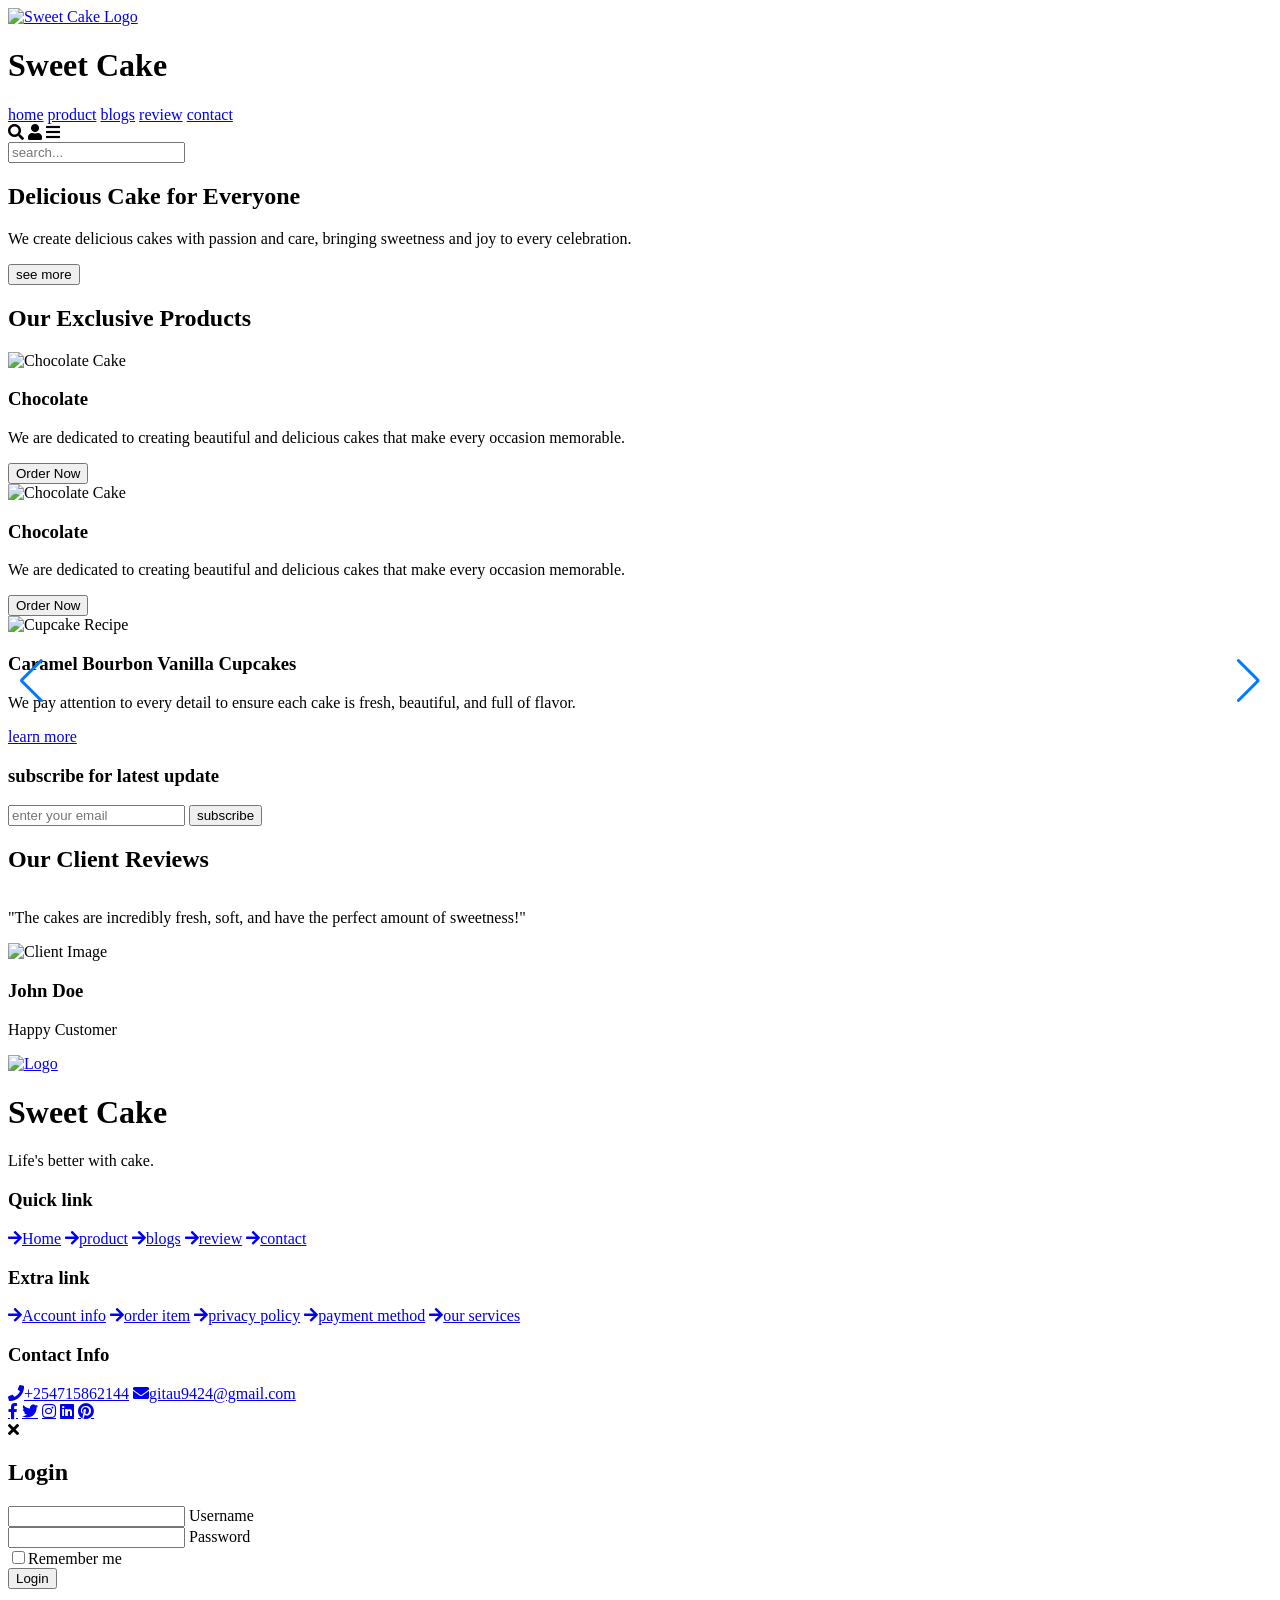
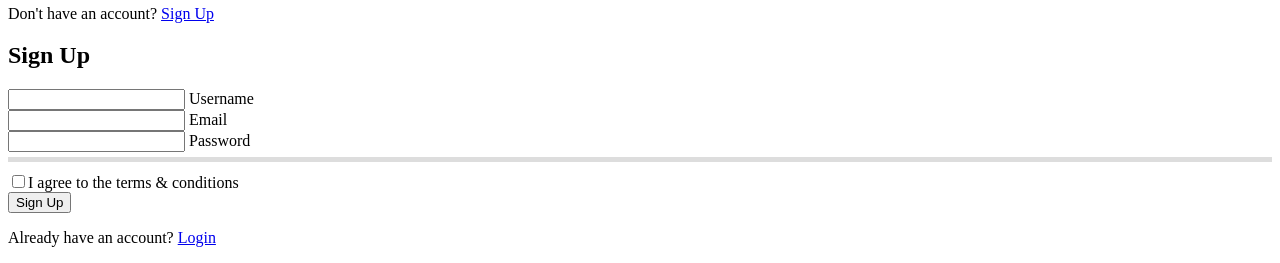
==== week 6/index.html @ 41e2f7a7 "docs: update README with Week 6 database integration and CRUD documentation" ====
<!DOCTYPE html>
<html lang="en">

<head>
    <meta charset="UTF-8">
    <meta http-equiv="X-UA-Compatible" content="IE=edge">
    <meta name="viewport" content="width=device-width, initial-scale=1.0">
    <title>Sweet Cake</title>

    <link rel="stylesheet" href="https://unpkg.com/swiper/swiper-bundle.min.css" />
    <link rel="stylesheet" href="https://cdnjs.cloudflare.com/ajax/libs/font-awesome/5.15.4/css/all.min.css">
    <link rel="stylesheet" href="style.css">
</head>

<body>

    <div class="landing-page-wrapper">

        <header class="header">
            <div class="logoContent">
                <a href="#" class="logo"><img src="images/logo.png" alt="Sweet Cake Logo"></a>
                <h1 class="logoName">Sweet Cake </h1>
            </div>

            <nav class="navbar">
                <a href="#home">home</a>
                <a href="#product">product</a>
                <a href="#blogs">blogs</a>
                <a href="#review">review</a>
                <a href="#contact">contact</a>
            </nav>

            <div class="icon">
                <i class="fas fa-search" id="search"></i>
                <i class="fas fa-user" id="login-btn"></i>
                <i class="fas fa-bars" id="menu-bar"></i>
            </div>

            <div class="search">
                <input type="search" placeholder="search...">
            </div>
        </header>

        <section class="home" id="home">
            <div class="homeContent">
                <h2>Delicious Cake for Everyone </h2>
                <p>We create delicious cakes with passion and care, bringing sweetness and joy to every celebration.</p>
                <div class="home-btn">
                    <a href="#"><button>see more</button></a>
                </div>
            </div>
        </section>

        <section class="product" id="product">
            <div class="heading">
                <h2>Our Exclusive Products</h2>
            </div>

            <div class="swiper product-row">
                <div class="swiper-wrapper">
                    <div class="swiper-slide box">
                        <div class="img">
                            <img src="images/cake1.png" alt="Chocolate Cake">
                        </div>
                        <div class="product-content">
                            <h3>Chocolate</h3>
                            <p>We are dedicated to creating beautiful and delicious cakes that make every occasion memorable.</p>
                            <div class="orderNow">
                                <button>Order Now </button>
                            </div>
                        </div>
                    </div>
                    <div class="swiper-slide box">
                        <div class="img">
                            <img src="images/cake1.png" alt="Chocolate Cake">
                        </div>
                        <div class="product-content">
                            <h3>Chocolate</h3>
                            <p>We are dedicated to creating beautiful and delicious cakes that make every occasion memorable.</p>
                            <div class="orderNow">
                                <button>Order Now </button>
                            </div>
                        </div>
                    </div>
                    <div class="swiper-slide box">
                        <div class="img">
                            <img src="images/cake1.png" alt="Chocolate Cake">
                        </div>
                        <div class="product-content">
                            <h3>Chocolate</h3>
                            <p>We are dedicated to creating beautiful and delicious cakes that make every occasion memorable.</p>
                            <div class="orderNow">
                                <button>Order Now </button>
                            </div>
                        </div>
                    </div>
                    <div class="swiper-slide box">
                        <div class="img">
                            <img src="images/cake2.png" alt="Special Chocolate Cake">
                        </div>
                        <div class="product-content">
                            <h3>Chocolate</h3>
                            <p>We are dedicated to creating beautiful and delicious cakes that make every occasion memorable.</p>
                            <div class="orderNow">
                                <button>Order Now </button>
                            </div>
                        </div>
                    </div>
                </div>
                <div class="swiper-pagination"></div>
            </div>
            
            <div class="swiper product-row">
                <div class="swiper-wrapper">
                    <div class="swiper-slide box">
                        <div class="img">
                            <img src="images/cake1.png" alt="Chocolate Cake">
                        </div>
                        <div class="product-content">
                            <h3>Chocolate</h3>
                            <p>We are dedicated to creating beautiful and delicious cakes that make every occasion memorable.</p>
                            <div class="orderNow">
                                <button>Order Now </button>
                            </div>
                        </div>
                    </div>
                    <div class="swiper-slide box">
                        <div class="img">
                            <img src="images/cake1.png" alt="Chocolate Cake">
                        </div>
                        <div class="product-content">
                            <h3>Chocolate</h3>
                            <p>We are dedicated to creating beautiful and delicious cakes that make every occasion memorable.</p>
                            <div class="orderNow">
                                <button>Order Now </button>
                            </div>
                        </div>
                    </div>
                    <div class="swiper-slide box">
                        <div class="img">
                            <img src="images/cake1.png" alt="Chocolate Cake">
                        </div>
                        <div class="product-content">
                            <h3>Chocolate</h3>
                            <p>We are dedicated to creating beautiful and delicious cakes that make every occasion memorable.</p>
                            <div class="orderNow">
                                <button>Order Now </button>
                            </div>
                        </div>
                    </div>
                    <div class="swiper-slide box">
                        <div class="img">
                            <img src="images/cake2.png" alt="Special Chocolate Cake">
                        </div>
                        <div class="product-content">
                            <h3>Chocolate</h3>
                            <p>We are dedicated to creating beautiful and delicious cakes that make every occasion memorable.</p>
                            <div class="orderNow">
                                <button>Order Now </button>
                            </div>
                        </div>
                    </div>
                </div>
                <div class="swiper-pagination"></div>
            </div>
        </section>

        <section class="blogs" id="blogs">
            <div class="swiper blogs-row">
                <div class="swiper-wrapper">
                    <div class="swiper-slide box">
                        <div class="img">
                            <img src="images/blog-img1.png" alt="Cupcake Recipe">
                        </div>
                        <div class="content">
                            <h3>Caramel Bourbon Vanilla Cupcakes </h3>
                            <p>We pay attention to every detail to ensure each cake is fresh, beautiful, and full of flavor.</p>
                            <a href="#blogs" class="btn">learn more</a>
                        </div>
                    </div>
                    <div class="swiper-slide box">
                        <div class="img">
                            <img src="images/blog-img2.png" alt="Cupcake Decorating">
                        </div>
                        <div class="content">
                            <h3>Caramel Bourbon Vanilla Cupcakes </h3>
                            <p>We pay attention to every detail to ensure each cake is fresh, beautiful, and full of flavor.</p>
                            <a href="#blogs" class="btn">learn more</a>
                        </div>
                    </div>
                    <div class="swiper-slide box">
                        <div class="img">
                            <img src="images/blog-img2.png" alt="Cupcake Showcase">
                        </div>
                        <div class="content">
                            <h3>Caramel Bourbon Vanilla Cupcakes </h3>
                            <p>We pay attention to every detail to ensure each cake is fresh, beautiful, and full of flavor.</p>
                            <a href="#blogs" class="btn">learn more</a>
                        </div>
                    </div>
                </div>
                <div class="swiper-button-next"></div>
                <div class="swiper-button-prev"></div>
                <div class="swiper-pagination"></div>
            </div>
        </section>

        <section class="newsletter">
            <form action="">
                <h3>subscribe for latest update</h3>
                <input type="email" placeholder="enter your email" class="box" required>
                <input type="button" value="subscribe" class="box2">
            </form>
        </section>

        <section class="review" id="review">
            <div class="heading">
                <h2>Our Client Reviews</h2>
            </div>
            <div class="swiper review-row">
                <div class="swiper-wrapper">
                    <div class="swiper-slide box">
                        <div class="client-review">
                            <p>"The cakes are incredibly fresh, soft, and have the perfect amount of sweetness!"</p>
                        </div>
                        <div class="client-info">
                            <div class="img">
                                <img src="images/client.png" alt="Client Image">
                            </div>
                            <div class="clientDetailed">
                                <h3>John Doe</h3>
                                <p>Happy Customer</p>
                            </div>
                        </div>
                    </div>
                </div>
                <div class="swiper-pagination"></div>
            </div>
        </section>

        <footer class="footer" id="contact">
            <div class="box-container">
                <div class="mainBox">
                    <div class="content">
                        <a href="#"><img src="images/logo.png" alt="Logo"></a>
                        <h1 class="logoName"> Sweet Cake </h1>
                    </div>
                    <p>Life's better with cake.</p>
                </div>
                <div class="box">
                    <h3>Quick link</h3>
                    <a href="#"> <i class="fas fa-arrow-right"></i>Home</a>
                    <a href="#"> <i class="fas fa-arrow-right"></i>product</a>
                    <a href="#"> <i class="fas fa-arrow-right"></i>blogs</a>
                    <a href="#"> <i class="fas fa-arrow-right"></i>review</a>
                    <a href="#"> <i class="fas fa-arrow-right"></i>contact</a>
                </div>
                <div class="box">
                    <h3>Extra link</h3>
                    <a href="#"> <i class="fas fa-arrow-right"></i>Account info</a>
                    <a href="#"> <i class="fas fa-arrow-right"></i>order item</a>
                    <a href="#"> <i class="fas fa-arrow-right"></i>privacy policy</a>
                    <a href="#"> <i class="fas fa-arrow-right"></i>payment method</a>
                    <a href="#"> <i class="fas fa-arrow-right"></i>our services</a>
                </div>
                <div class="box">
                    <h3>Contact Info</h3>
                    <a href="tel:+254715862144"> <i class="fas fa-phone"></i>+254715862144</a>
                    <a href="mailto:gitau9424@gmail.com"> <i class="fas fa-envelope"></i>gitau9424@gmail.com</a>
                </div>
            </div>
            <div class="share">
                <a href="#" class="fab fa-facebook-f"></a>
                <a href="#" class="fab fa-twitter"></a>
                <a href="#" class="fab fa-instagram"></a>
                <a href="#" class="fab fa-linkedin"></a>
                <a href="#" class="fab fa-pinterest"></a>
            </div>
        </footer>

    </div> <div class="login-form-container">
        <i class="fas fa-times" id="close-login-btn"></i>

        <div class="wrapper">
            <div class="form-wrapper sign-in">
                <form action="auth.php" method="POST">
                    <h2>Login</h2>
                    <div class="input-group">
                        <input type="text" name="username" required>
                        <label>Username</label>
                    </div>
                    <div class="input-group">
                        <input type="password" name="password" required>
                        <label>Password</label>
                    </div>
                    <div class="remember">
                        <label><input type="checkbox">Remember me</label>
                    </div>
                    <button type="submit" name="login">Login</button>
                    <div class="signUp-link">
                        <p>Don't have an account? <a href="#" class="signUpBtn-link">Sign Up</a></p>
                    </div>
                </form>
            </div>

            <div class="form-wrapper sign-up">
                <form action="auth.php" method="POST">
                    <h2>Sign Up</h2>
                    <div class="input-group">
                        <input type="text" name="username" required>
                        <label>Username</label>
                    </div>
                    <div class="input-group">
                        <input type="email" name="email" required>
                        <label>Email</label>
                    </div>
                    <div class="input-group">
                        <input type="password" name="password" id="regPass" oninput="checkStrength(this.value)" required>
                        <label>Password</label>
                    </div>
                    <div id="strengthBar" style="margin-top: 5px; background: #ddd; height: 5px; width: 100%;">
                        <div id="strengthFill" style="height: 100%; width: 0%; transition: width 0.3s;"></div>
                    </div>
                    <div id="strengthLabel" style="font-size: 12px; margin-bottom: 10px;"></div>

                    <div class="remember">
                        <label><input type="checkbox" required>I agree to the terms & conditions</label>
                    </div>
                    <button type="submit" name="signup">Sign Up</button>
                    <div class="signUp-link">
                        <p>Already have an account? <a href="#" class="signInBtn-link">Login</a></p>
                    </div>
                </form>
            </div>
        </div>
    </div>

    <script src="https://unpkg.com/swiper/swiper-bundle.min.js"></script>
    <script src="index.js"></script>

</body>
</html>
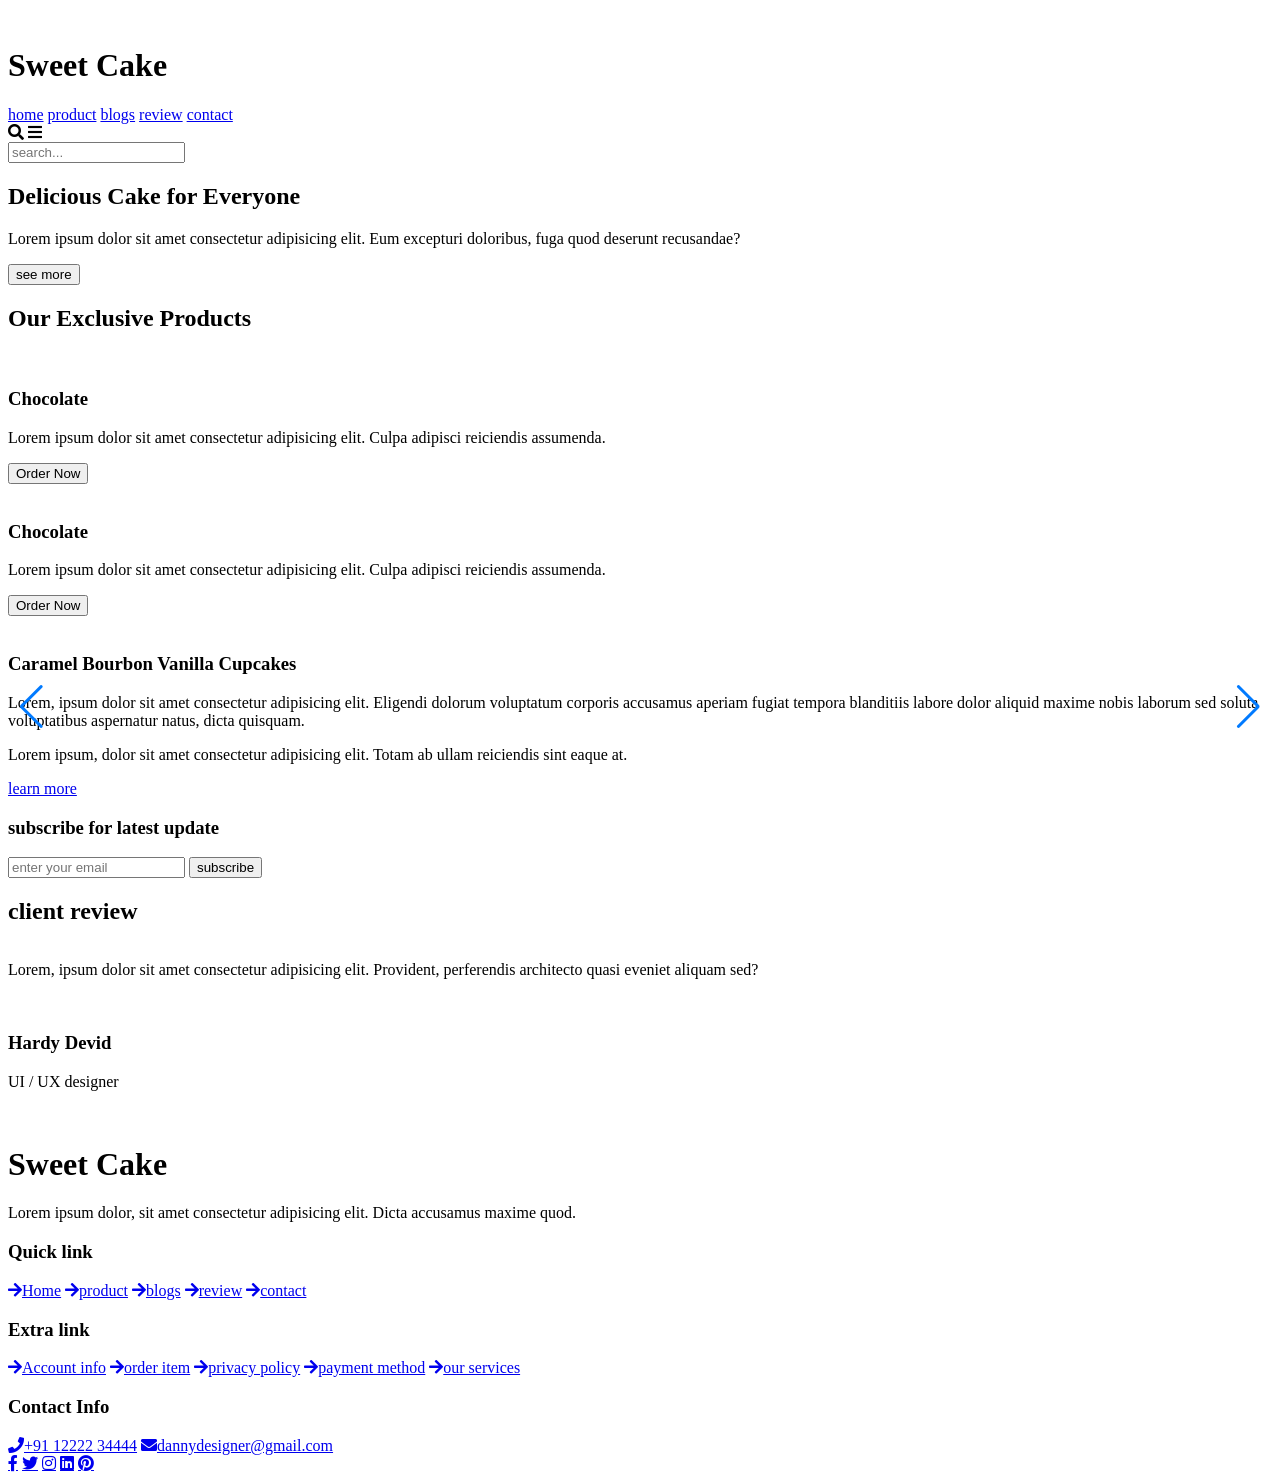
==== commit 0b9b6334: "Updated SweetCake Shop and added Week 7 and Week 8 work" ====
--- a/week 6/index.html
+++ b/week 6/index.html
@@ -7,336 +7,391 @@
     <meta name="viewport" content="width=device-width, initial-scale=1.0">
     <title>Sweet Cake</title>
 
+    <!-- swiper link  -->
     <link rel="stylesheet" href="https://unpkg.com/swiper/swiper-bundle.min.css" />
+
+    <!-- cdn icon link  -->
     <link rel="stylesheet" href="https://cdnjs.cloudflare.com/ajax/libs/font-awesome/5.15.4/css/all.min.css">
+    <!-- custom css file  -->
     <link rel="stylesheet" href="style.css">
+
 </head>
 
 <body>
 
-    <div class="landing-page-wrapper">
-
-        <header class="header">
-            <div class="logoContent">
-                <a href="#" class="logo"><img src="images/logo.png" alt="Sweet Cake Logo"></a>
-                <h1 class="logoName">Sweet Cake </h1>
-            </div>
-
-            <nav class="navbar">
-                <a href="#home">home</a>
-                <a href="#product">product</a>
-                <a href="#blogs">blogs</a>
-                <a href="#review">review</a>
-                <a href="#contact">contact</a>
-            </nav>
-
-            <div class="icon">
-                <i class="fas fa-search" id="search"></i>
-                <i class="fas fa-user" id="login-btn"></i>
-                <i class="fas fa-bars" id="menu-bar"></i>
-            </div>
-
-            <div class="search">
-                <input type="search" placeholder="search...">
-            </div>
-        </header>
-
-        <section class="home" id="home">
-            <div class="homeContent">
-                <h2>Delicious Cake for Everyone </h2>
-                <p>We create delicious cakes with passion and care, bringing sweetness and joy to every celebration.</p>
-                <div class="home-btn">
-                    <a href="#"><button>see more</button></a>
-                </div>
-            </div>
-        </section>
-
-        <section class="product" id="product">
-            <div class="heading">
-                <h2>Our Exclusive Products</h2>
-            </div>
-
-            <div class="swiper product-row">
-                <div class="swiper-wrapper">
-                    <div class="swiper-slide box">
+    <!-- header section start here  -->
+    <header class="header">
+        <div class="logoContent">
+            <a href="#" class="logo"><img src="images/logo.png" alt=""></a>
+            <h1 class="logoName">Sweet Cake </h1>
+        </div>
+
+        <nav class="navbar">
+            <a href="#home">home</a>
+            <a href="#product">product</a>
+            <a href="#blogs">blogs</a>
+            <a href="#review">review</a>
+            <a href="#contact">contact</a>
+        </nav>
+
+        <div class="icon">
+            <i class="fas fa-search" id="search"></i>
+            <i class="fas fa-bars" id="menu-bar"></i>
+        </div>
+
+        <div class="search">
+            <input type="search" placeholder="search...">
+        </div>
+    </header>
+    <!-- header section end here  -->
+
+    <!-- home section start here  -->
+    <section class="home" id="home">
+        <div class="homeContent">
+            <h2>Delicious Cake for Everyone </h2>
+            <p>Lorem ipsum dolor sit amet consectetur adipisicing elit. Eum excepturi doloribus, fuga quod deserunt
+                recusandae?</p>
+            <div class="home-btn">
+                <a href="#"><button>see more</button></a>
+            </div>
+        </div>
+    </section>
+
+    <!-- home section end here  -->
+
+    <!-- product section start here  -->
+    <section class="product" id="product">
+        <div class="heading">
+            <h2>Our Exclusive Products</h2>
+        </div>
+        <div class="swiper product-row">
+            <div class="swiper-wrapper">
+                <div class="swiper-slide box">
+                    <div class="img">
+                        <img src="images/cake1.png" alt="">
+                    </div>
+                    <div class="product-content">
+                        <h3>Chocolate</h3>
+                        <p>Lorem ipsum dolor sit amet consectetur adipisicing elit. Culpa adipisci reiciendis assumenda.
+                        </p>
+                        <div class="orderNow">
+                            <button>Order Now </button>
+                        </div>
+                    </div>
+                </div>
+                <div class="swiper-slide box">
+                    <div class="img">
+                        <img src="images/cake1.png" alt="">
+                    </div>
+                    <div class="product-content">
+                        <h3>Chocolate</h3>
+                        <p>Lorem ipsum dolor sit amet consectetur adipisicing elit. Culpa adipisci reiciendis assumenda.
+                        </p>
+                        <div class="orderNow">
+                            <button>Order Now </button>
+                        </div>
+                    </div>
+                </div>
+                <div class="swiper-slide box">
+                    <div class="img">
+                        <img src="images/cake1.png" alt="">
+                    </div>
+                    <div class="product-content">
+                        <h3>Chocolate</h3>
+                        <p>Lorem ipsum dolor sit amet consectetur adipisicing elit. Culpa adipisci reiciendis assumenda.
+                        </p>
+                        <div class="orderNow">
+                            <button>Order Now </button>
+                        </div>
+                    </div>
+                </div>
+                <div class="swiper-slide box">
+                    <div class="img">
+                        <img src="images/cake2.png" alt="">
+                    </div>
+                    <div class="product-content">
+                        <h3>Chocolate</h3>
+                        <p>Lorem ipsum dolor sit amet consectetur adipisicing elit. Culpa adipisci reiciendis assumenda.
+                        </p>
+                        <div class="orderNow">
+                            <button>Order Now </button>
+                        </div>
+                    </div>
+                </div>
+
+            </div>
+            <div class="swiper-pagination"></div>
+        </div>
+        <div class="swiper product-row">
+            <div class="swiper-wrapper">
+                <div class="swiper-slide box">
+                    <div class="img">
+                        <img src="images/cake1.png" alt="">
+                    </div>
+                    <div class="product-content">
+                        <h3>Chocolate</h3>
+                        <p>Lorem ipsum dolor sit amet consectetur adipisicing elit. Culpa adipisci reiciendis assumenda.
+                        </p>
+                        <div class="orderNow">
+                            <button>Order Now </button>
+                        </div>
+                    </div>
+                </div>
+                <div class="swiper-slide box">
+                    <div class="img">
+                        <img src="images/cake1.png" alt="">
+                    </div>
+                    <div class="product-content">
+                        <h3>Chocolate</h3>
+                        <p>Lorem ipsum dolor sit amet consectetur adipisicing elit. Culpa adipisci reiciendis assumenda.
+                        </p>
+                        <div class="orderNow">
+                            <button>Order Now </button>
+                        </div>
+                    </div>
+                </div>
+                <div class="swiper-slide box">
+                    <div class="img">
+                        <img src="images/cake1.png" alt="">
+                    </div>
+                    <div class="product-content">
+                        <h3>Chocolate</h3>
+                        <p>Lorem ipsum dolor sit amet consectetur adipisicing elit. Culpa adipisci reiciendis assumenda.
+                        </p>
+                        <div class="orderNow">
+                            <button>Order Now </button>
+                        </div>
+                    </div>
+                </div>
+                <div class="swiper-slide box">
+                    <div class="img">
+                        <img src="images/cake2.png" alt="">
+                    </div>
+                    <div class="product-content">
+                        <h3>Chocolate</h3>
+                        <p>Lorem ipsum dolor sit amet consectetur adipisicing elit. Culpa adipisci reiciendis assumenda.
+                        </p>
+                        <div class="orderNow">
+                            <button>Order Now </button>
+                        </div>
+                    </div>
+                </div>
+
+            </div>
+            <div class="swiper-pagination"></div>
+        </div>
+    </section>
+
+    <!-- product section end here  -->
+
+    <!-- blogs section start here  -->
+    <section class="blogs" id="blogs">
+
+        <div class=" swiper blogs-row">
+            <div class="swiper-wrapper">
+                <div class=" swiper-slide box">
+                    <div class="img">
+                        <img src="images/blog-img1.png" alt="">
+                    </div>
+                    <div class="content">
+                        <h3>Caramel Bourbon Vanilla Cupcakes </h3>
+                        <p>Lorem, ipsum dolor sit amet consectetur adipisicing elit. Eligendi dolorum voluptatum
+                            corporis accusamus aperiam fugiat tempora blanditiis labore dolor aliquid maxime nobis
+                            laborum sed soluta voluptatibus aspernatur natus, dicta quisquam.</p>
+                        <p>Lorem ipsum, dolor sit amet consectetur adipisicing elit. Totam ab ullam reiciendis sint
+                            eaque at.</p>
+                        <a href="#blogs" class="btn">learn more</a>
+                    </div>
+                </div>
+                <div class=" swiper-slide box">
+                    <div class="img">
+                        <img src="images/blog-img2.png" alt="">
+                    </div>
+                    <div class="content">
+                        <h3>Caramel Bourbon Vanilla Cupcakes </h3>
+                        <p>Lorem, ipsum dolor sit amet consectetur adipisicing elit. Eligendi dolorum voluptatum
+                            corporis accusamus aperiam fugiat tempora blanditiis labore dolor aliquid maxime nobis
+                            laborum sed soluta voluptatibus aspernatur natus, dicta quisquam.</p>
+                        <p>Lorem ipsum, dolor sit amet consectetur adipisicing elit. Totam ab ullam reiciendis sint
+                            eaque at.</p>
+                        <a href="#blogs" class="btn">learn more</a>
+                    </div>
+                </div>
+                <div class=" swiper-slide box">
+                    <div class="img">
+                        <img src="images/blog-img2.png" alt="">
+                    </div>
+                    <div class="content">
+                        <h3>Caramel Bourbon Vanilla Cupcakes </h3>
+                        <p>Lorem, ipsum dolor sit amet consectetur adipisicing elit. Eligendi dolorum voluptatum
+                            corporis accusamus aperiam fugiat tempora blanditiis labore dolor aliquid maxime nobis
+                            laborum sed soluta voluptatibus aspernatur natus, dicta quisquam.</p>
+                        <p>Lorem ipsum, dolor sit amet consectetur adipisicing elit. Totam ab ullam reiciendis sint
+                            eaque at.</p>
+                        <a href="#blogs" class="btn">learn more</a>
+                    </div>
+                </div>
+            </div>
+            <div class="swiper-button-next"></div>
+            <div class="swiper-button-prev"></div>
+            <div class="swiper-pagination"></div>
+
+
+        </div>
+    </section>
+
+    <!-- blogs section ends here  -->
+
+    <!-- newsletter section start here  -->
+
+    <section class="newsletter">
+        <form action="">
+            <h3>subscribe for latest update</h3>
+            <input type="email" name="" placeholder="enter your email" id="" class="box">
+            <input type="button" value="subscribe" class="box2">
+        </form>
+    </section>
+    <!-- newsletter section ends here  -->
+
+    <!-- review section start here  -->
+    <section class="review" id="review">
+        <div class="heading">
+            <h2>client review</h2>
+        </div>
+
+
+        <div class=" swiper review-row">
+            <div class="swiper-wrapper">
+                <div class="swiper-slide box">
+                    <div class="client-review">
+                        <p>Lorem, ipsum dolor sit amet consectetur adipisicing elit. Provident, perferendis architecto
+                            quasi eveniet aliquam sed?</p>
+                    </div>
+                    <div class="client-info">
                         <div class="img">
-                            <img src="images/cake1.png" alt="Chocolate Cake">
-                        </div>
-                        <div class="product-content">
-                            <h3>Chocolate</h3>
-                            <p>We are dedicated to creating beautiful and delicious cakes that make every occasion memorable.</p>
-                            <div class="orderNow">
-                                <button>Order Now </button>
-                            </div>
-                        </div>
-                    </div>
-                    <div class="swiper-slide box">
+                            <img src="images/client1.jpg" alt="">
+                        </div>
+                        <div class="clientDetailed">
+                            <h3>Hardy Devid</h3>
+                            <p>UI / UX designer</p>
+                        </div>
+                    </div>
+                </div>
+                <div class="swiper-slide box">
+                    <div class="client-review">
+                        <p>Lorem, ipsum dolor sit amet consectetur adipisicing elit. Provident, perferendis architecto
+                            quasi eveniet aliquam sed?</p>
+                    </div>
+                    <div class="client-info">
                         <div class="img">
-                            <img src="images/cake1.png" alt="Chocolate Cake">
-                        </div>
-                        <div class="product-content">
-                            <h3>Chocolate</h3>
-                            <p>We are dedicated to creating beautiful and delicious cakes that make every occasion memorable.</p>
-                            <div class="orderNow">
-                                <button>Order Now </button>
-                            </div>
-                        </div>
-                    </div>
-                    <div class="swiper-slide box">
+                            <img src="images/client1.jpg" alt="">
+                        </div>
+                        <div class="clientDetailed">
+                            <h3>Hardy Devid</h3>
+                            <p>UI / UX designer</p>
+                        </div>
+                    </div>
+                </div>
+                <div class="swiper-slide box">
+                    <div class="client-review">
+                        <p>Lorem, ipsum dolor sit amet consectetur adipisicing elit. Provident, perferendis architecto
+                            quasi eveniet aliquam sed?</p>
+                    </div>
+                    <div class="client-info">
                         <div class="img">
-                            <img src="images/cake1.png" alt="Chocolate Cake">
-                        </div>
-                        <div class="product-content">
-                            <h3>Chocolate</h3>
-                            <p>We are dedicated to creating beautiful and delicious cakes that make every occasion memorable.</p>
-                            <div class="orderNow">
-                                <button>Order Now </button>
-                            </div>
-                        </div>
-                    </div>
-                    <div class="swiper-slide box">
+                            <img src="images/client1.jpg" alt="">
+                        </div>
+                        <div class="clientDetailed">
+                            <h3>Hardy Devid</h3>
+                            <p>UI / UX designer</p>
+                        </div>
+                    </div>
+                </div>
+                <div class="swiper-slide box">
+                    <div class="client-review">
+                        <p>Lorem, ipsum dolor sit amet consectetur adipisicing elit. Provident, perferendis architecto
+                            quasi eveniet aliquam sed?</p>
+                    </div>
+                    <div class="client-info">
                         <div class="img">
-                            <img src="images/cake2.png" alt="Special Chocolate Cake">
-                        </div>
-                        <div class="product-content">
-                            <h3>Chocolate</h3>
-                            <p>We are dedicated to creating beautiful and delicious cakes that make every occasion memorable.</p>
-                            <div class="orderNow">
-                                <button>Order Now </button>
-                            </div>
+                            <img src="images/client1.jpg" alt="">
+                        </div>
+                        <div class="clientDetailed">
+                            <h3>Hardy Devid</h3>
+                            <p>UI / UX designer</p>
                         </div>
                     </div>
                 </div>
                 <div class="swiper-pagination"></div>
-            </div>
-            
-            <div class="swiper product-row">
-                <div class="swiper-wrapper">
-                    <div class="swiper-slide box">
-                        <div class="img">
-                            <img src="images/cake1.png" alt="Chocolate Cake">
-                        </div>
-                        <div class="product-content">
-                            <h3>Chocolate</h3>
-                            <p>We are dedicated to creating beautiful and delicious cakes that make every occasion memorable.</p>
-                            <div class="orderNow">
-                                <button>Order Now </button>
-                            </div>
-                        </div>
-                    </div>
-                    <div class="swiper-slide box">
-                        <div class="img">
-                            <img src="images/cake1.png" alt="Chocolate Cake">
-                        </div>
-                        <div class="product-content">
-                            <h3>Chocolate</h3>
-                            <p>We are dedicated to creating beautiful and delicious cakes that make every occasion memorable.</p>
-                            <div class="orderNow">
-                                <button>Order Now </button>
-                            </div>
-                        </div>
-                    </div>
-                    <div class="swiper-slide box">
-                        <div class="img">
-                            <img src="images/cake1.png" alt="Chocolate Cake">
-                        </div>
-                        <div class="product-content">
-                            <h3>Chocolate</h3>
-                            <p>We are dedicated to creating beautiful and delicious cakes that make every occasion memorable.</p>
-                            <div class="orderNow">
-                                <button>Order Now </button>
-                            </div>
-                        </div>
-                    </div>
-                    <div class="swiper-slide box">
-                        <div class="img">
-                            <img src="images/cake2.png" alt="Special Chocolate Cake">
-                        </div>
-                        <div class="product-content">
-                            <h3>Chocolate</h3>
-                            <p>We are dedicated to creating beautiful and delicious cakes that make every occasion memorable.</p>
-                            <div class="orderNow">
-                                <button>Order Now </button>
-                            </div>
-                        </div>
-                    </div>
-                </div>
-                <div class="swiper-pagination"></div>
-            </div>
-        </section>
-
-        <section class="blogs" id="blogs">
-            <div class="swiper blogs-row">
-                <div class="swiper-wrapper">
-                    <div class="swiper-slide box">
-                        <div class="img">
-                            <img src="images/blog-img1.png" alt="Cupcake Recipe">
-                        </div>
-                        <div class="content">
-                            <h3>Caramel Bourbon Vanilla Cupcakes </h3>
-                            <p>We pay attention to every detail to ensure each cake is fresh, beautiful, and full of flavor.</p>
-                            <a href="#blogs" class="btn">learn more</a>
-                        </div>
-                    </div>
-                    <div class="swiper-slide box">
-                        <div class="img">
-                            <img src="images/blog-img2.png" alt="Cupcake Decorating">
-                        </div>
-                        <div class="content">
-                            <h3>Caramel Bourbon Vanilla Cupcakes </h3>
-                            <p>We pay attention to every detail to ensure each cake is fresh, beautiful, and full of flavor.</p>
-                            <a href="#blogs" class="btn">learn more</a>
-                        </div>
-                    </div>
-                    <div class="swiper-slide box">
-                        <div class="img">
-                            <img src="images/blog-img2.png" alt="Cupcake Showcase">
-                        </div>
-                        <div class="content">
-                            <h3>Caramel Bourbon Vanilla Cupcakes </h3>
-                            <p>We pay attention to every detail to ensure each cake is fresh, beautiful, and full of flavor.</p>
-                            <a href="#blogs" class="btn">learn more</a>
-                        </div>
-                    </div>
-                </div>
-                <div class="swiper-button-next"></div>
-                <div class="swiper-button-prev"></div>
-                <div class="swiper-pagination"></div>
-            </div>
-        </section>
-
-        <section class="newsletter">
-            <form action="">
-                <h3>subscribe for latest update</h3>
-                <input type="email" placeholder="enter your email" class="box" required>
-                <input type="button" value="subscribe" class="box2">
-            </form>
-        </section>
-
-        <section class="review" id="review">
-            <div class="heading">
-                <h2>Our Client Reviews</h2>
-            </div>
-            <div class="swiper review-row">
-                <div class="swiper-wrapper">
-                    <div class="swiper-slide box">
-                        <div class="client-review">
-                            <p>"The cakes are incredibly fresh, soft, and have the perfect amount of sweetness!"</p>
-                        </div>
-                        <div class="client-info">
-                            <div class="img">
-                                <img src="images/client.png" alt="Client Image">
-                            </div>
-                            <div class="clientDetailed">
-                                <h3>John Doe</h3>
-                                <p>Happy Customer</p>
-                            </div>
-                        </div>
-                    </div>
-                </div>
-                <div class="swiper-pagination"></div>
-            </div>
-        </section>
-
-        <footer class="footer" id="contact">
-            <div class="box-container">
-                <div class="mainBox">
-                    <div class="content">
-                        <a href="#"><img src="images/logo.png" alt="Logo"></a>
-                        <h1 class="logoName"> Sweet Cake </h1>
-                    </div>
-                    <p>Life's better with cake.</p>
-                </div>
-                <div class="box">
-                    <h3>Quick link</h3>
-                    <a href="#"> <i class="fas fa-arrow-right"></i>Home</a>
-                    <a href="#"> <i class="fas fa-arrow-right"></i>product</a>
-                    <a href="#"> <i class="fas fa-arrow-right"></i>blogs</a>
-                    <a href="#"> <i class="fas fa-arrow-right"></i>review</a>
-                    <a href="#"> <i class="fas fa-arrow-right"></i>contact</a>
-                </div>
-                <div class="box">
-                    <h3>Extra link</h3>
-                    <a href="#"> <i class="fas fa-arrow-right"></i>Account info</a>
-                    <a href="#"> <i class="fas fa-arrow-right"></i>order item</a>
-                    <a href="#"> <i class="fas fa-arrow-right"></i>privacy policy</a>
-                    <a href="#"> <i class="fas fa-arrow-right"></i>payment method</a>
-                    <a href="#"> <i class="fas fa-arrow-right"></i>our services</a>
-                </div>
-                <div class="box">
-                    <h3>Contact Info</h3>
-                    <a href="tel:+254715862144"> <i class="fas fa-phone"></i>+254715862144</a>
-                    <a href="mailto:gitau9424@gmail.com"> <i class="fas fa-envelope"></i>gitau9424@gmail.com</a>
-                </div>
-            </div>
-            <div class="share">
-                <a href="#" class="fab fa-facebook-f"></a>
-                <a href="#" class="fab fa-twitter"></a>
-                <a href="#" class="fab fa-instagram"></a>
-                <a href="#" class="fab fa-linkedin"></a>
-                <a href="#" class="fab fa-pinterest"></a>
-            </div>
-        </footer>
-
-    </div> <div class="login-form-container">
-        <i class="fas fa-times" id="close-login-btn"></i>
-
-        <div class="wrapper">
-            <div class="form-wrapper sign-in">
-                <form action="auth.php" method="POST">
-                    <h2>Login</h2>
-                    <div class="input-group">
-                        <input type="text" name="username" required>
-                        <label>Username</label>
-                    </div>
-                    <div class="input-group">
-                        <input type="password" name="password" required>
-                        <label>Password</label>
-                    </div>
-                    <div class="remember">
-                        <label><input type="checkbox">Remember me</label>
-                    </div>
-                    <button type="submit" name="login">Login</button>
-                    <div class="signUp-link">
-                        <p>Don't have an account? <a href="#" class="signUpBtn-link">Sign Up</a></p>
-                    </div>
-                </form>
-            </div>
-
-            <div class="form-wrapper sign-up">
-                <form action="auth.php" method="POST">
-                    <h2>Sign Up</h2>
-                    <div class="input-group">
-                        <input type="text" name="username" required>
-                        <label>Username</label>
-                    </div>
-                    <div class="input-group">
-                        <input type="email" name="email" required>
-                        <label>Email</label>
-                    </div>
-                    <div class="input-group">
-                        <input type="password" name="password" id="regPass" oninput="checkStrength(this.value)" required>
-                        <label>Password</label>
-                    </div>
-                    <div id="strengthBar" style="margin-top: 5px; background: #ddd; height: 5px; width: 100%;">
-                        <div id="strengthFill" style="height: 100%; width: 0%; transition: width 0.3s;"></div>
-                    </div>
-                    <div id="strengthLabel" style="font-size: 12px; margin-bottom: 10px;"></div>
-
-                    <div class="remember">
-                        <label><input type="checkbox" required>I agree to the terms & conditions</label>
-                    </div>
-                    <button type="submit" name="signup">Sign Up</button>
-                    <div class="signUp-link">
-                        <p>Already have an account? <a href="#" class="signInBtn-link">Login</a></p>
-                    </div>
-                </form>
-            </div>
-        </div>
-    </div>
-
+
+            </div>
+        </div>
+    </section>
+    <!-- review section ends here  -->
+
+    <!-- footer section start here  -->
+
+    <footer class="footer" id="contact">
+        <div class="box-container">
+            <div class="mainBox">
+                <div class="content">
+                    <a href="#"><img src="images/logo.png" alt=""></a>
+                    <h1 class="logoName"> Sweet Cake </h1>
+                </div>
+
+                <p>Lorem ipsum dolor, sit amet consectetur adipisicing elit. Dicta accusamus maxime quod.</p>
+
+            </div>
+            <div class="box">
+                <h3>Quick link</h3>
+                <a href="#"> <i class="fas fa-arrow-right"></i>Home</a>
+                <a href="#"> <i class="fas fa-arrow-right"></i>product</a>
+                <a href="#"> <i class="fas fa-arrow-right"></i>blogs</a>
+                <a href="#"> <i class="fas fa-arrow-right"></i>review</a>
+                <a href="#"> <i class="fas fa-arrow-right"></i>contact</a>
+
+            </div>
+            <div class="box">
+                <h3>Extra link</h3>
+                <a href="#"> <i class="fas fa-arrow-right"></i>Account info</a>
+                <a href="#"> <i class="fas fa-arrow-right"></i>order item</a>
+                <a href="#"> <i class="fas fa-arrow-right"></i>privacy policy</a>
+                <a href="#"> <i class="fas fa-arrow-right"></i>payment method</a>
+                <a href="#"> <i class="fas fa-arrow-right"></i>our  services</a>
+            </div>
+            <div class="box">
+                <h3>Contact Info</h3>
+                <a href="#"> <i class="fas fa-phone"></i>+91 12222 34444</a>
+                <a href="#"> <i class="fas fa-envelope"></i>dannydesigner@gmail.com</a>
+
+            </div>
+
+        </div>
+        <div class="share">
+            <a href="#" class="fab fa-facebook-f"></a>
+            <a href="#" class="fab fa-twitter"></a>
+            <a href="#" class="fab fa-instagram"></a>
+            <a href="#" class="fab fa-linkedin"></a>
+            <a href="#" class="fab fa-pinterest"></a>
+        </div>
+    </footer>
+
+
+
+
+
+
+
+
+
+
+    <!-- swiper js link  -->
     <script src="https://unpkg.com/swiper/swiper-bundle.min.js"></script>
+
+    <!-- custom js file  -->
     <script src="index.js"></script>
 
+
 </body>
+
 </html>
